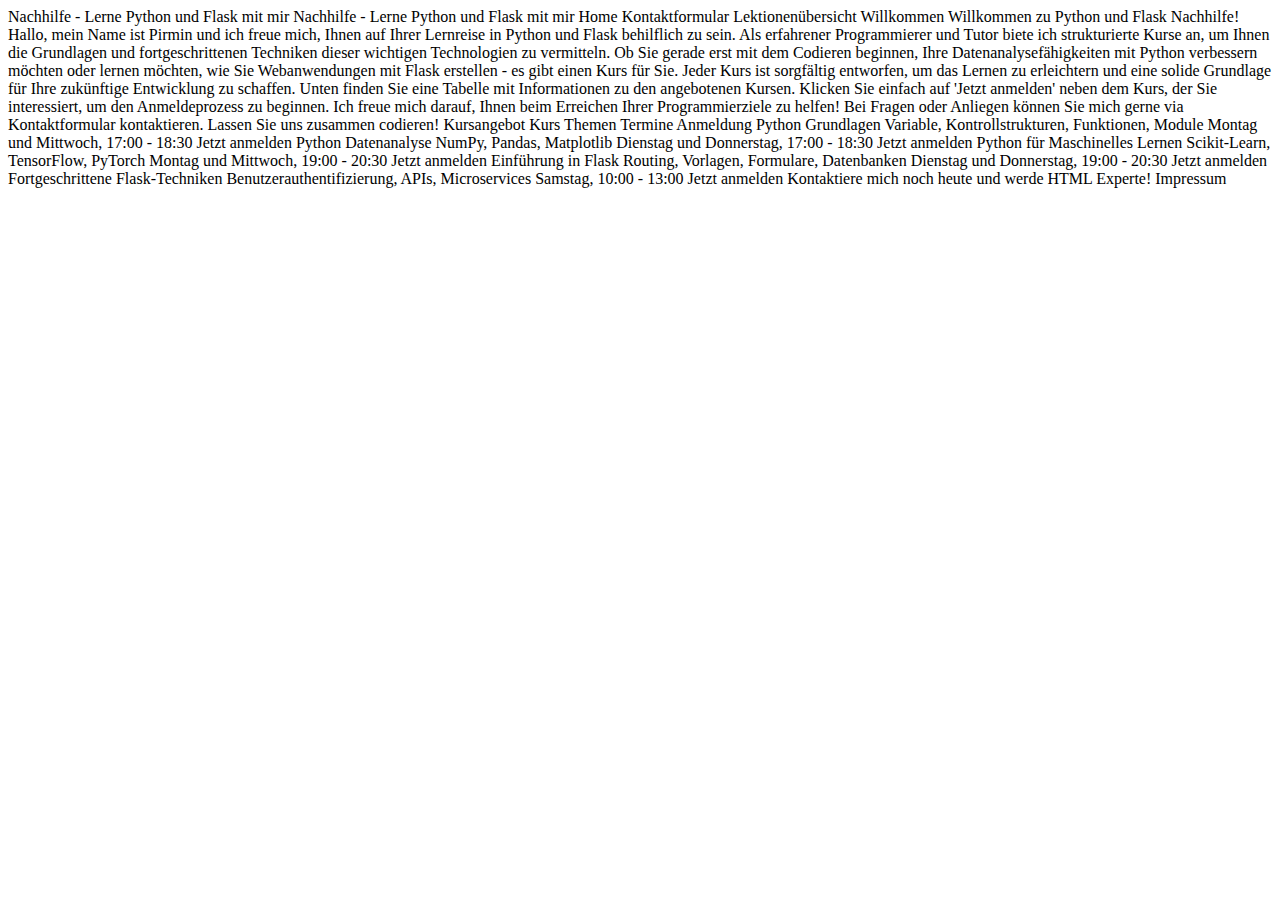
==== index.html @ 51fdd0d0 "ready" ====
<!DOCTYPE html>
<html> <!-- Vervollständigen Sie die Seite gemäss unserem Template und binden Sie das CSS-File ein -->
<head>
Nachhilfe - Lerne Python und Flask mit mir <!-- ist der Titel der Seite -->
</head>
<body>
Nachhilfe - Lerne Python und Flask mit mir <!-- ist der Header der Seite -->

<!-- Hier beginnt der Navigationsbereich-->
Home <!-- ist der Link zur Startseite -->
Kontaktformular <!-- ist der Link zum Kontaktformular -->
Lektionenübersicht <!-- ist der Link zur Lektionenübersicht -->
<!-- Hier endet der Navigationsbereich -->

<!-- Hier beginnt der Hauptteil der Seite -->

Willkommen<!-- ist der Titel der Seite -->


<!-- Das ist die Sektion Willkommen -->
Willkommen zu Python und Flask Nachhilfe! <!-- ist der Titel der Sektion Willkommen-->

Hallo, mein Name ist Pirmin und ich freue mich, Ihnen auf Ihrer Lernreise in Python und Flask behilflich zu sein. Als erfahrener Programmierer und Tutor biete ich strukturierte Kurse an, um Ihnen die Grundlagen und fortgeschrittenen Techniken dieser wichtigen Technologien zu vermitteln.
Ob Sie gerade erst mit dem Codieren beginnen, Ihre Datenanalysefähigkeiten mit Python verbessern möchten oder lernen möchten, wie Sie Webanwendungen mit Flask erstellen - es gibt einen Kurs für Sie. Jeder Kurs ist sorgfältig entworfen, um das Lernen zu erleichtern und eine solide Grundlage für Ihre zukünftige Entwicklung zu schaffen.
Unten finden Sie eine Tabelle mit Informationen zu den angebotenen Kursen. Klicken Sie einfach auf 'Jetzt anmelden' neben dem Kurs, der Sie interessiert, um den Anmeldeprozess zu beginnen. Ich freue mich darauf, Ihnen beim Erreichen Ihrer Programmierziele zu helfen!
Bei Fragen oder Anliegen können Sie mich gerne via Kontaktformular<!-- Link zum Kontaktformular--> kontaktieren. Lassen Sie uns zusammen codieren!

<!-- Ende der Sektion Willkommen -->

<!-- Das ist die Sektion Kursangebot -->
Kursangebot <!-- ist der Titel der Sektion Kursangebot-->


<!-- Die Header-Zeile der Tabelle -->
Kurs
Themen
Termine
Anmeldung
<!-- Ende der Header-Zeile der Tabelle -->

<!-- Die erste Zeile der Tabelle -->
Python Grundlagen
Variable, Kontrollstrukturen, Funktionen, Module
Montag und Mittwoch, 17:00 - 18:30
Jetzt anmelden <!-- Link zum Kontaktformular-->
<!-- Die zweite Zeile der Tabelle -->

Python Datenanalyse
NumPy, Pandas, Matplotlib
Dienstag und Donnerstag, 17:00 - 18:30
Jetzt anmelden <!-- Link zum Kontaktformular-->
<!-- Die dritte Zeile der Tabelle -->

Python für Maschinelles Lernen
Scikit-Learn, TensorFlow, PyTorch
Montag und Mittwoch, 19:00 - 20:30
Jetzt anmelden <!-- Link zum Kontaktformular-->
<!-- Die vierte Zeile der Tabelle -->

Einführung in Flask
Routing, Vorlagen, Formulare, Datenbanken
Dienstag und Donnerstag, 19:00 - 20:30
Jetzt anmelden <!-- Link zum Kontaktformular-->

<!-- Die fünfte Zeile der Tabelle -->
Fortgeschrittene Flask-Techniken
Benutzerauthentifizierung, APIs, Microservices
Samstag, 10:00 - 13:00
Jetzt anmelden <!-- Link zum Kontaktformular-->

<!-- Ende der Tabelle -->
<!-- Ende der Sektion Kursangebot -->
  
<!-- Hier endet der Hauptteil der Seite -->
<!-- hier beginnt der Footer der Seite -->
Kontaktiere mich noch heute und werde HTML Experte!
Impressum <!-- Link zum Impressum welches in einem neuen Tab aufgeht-->
<!-- hier endet der Footer der Seite -->

</body>
</html>
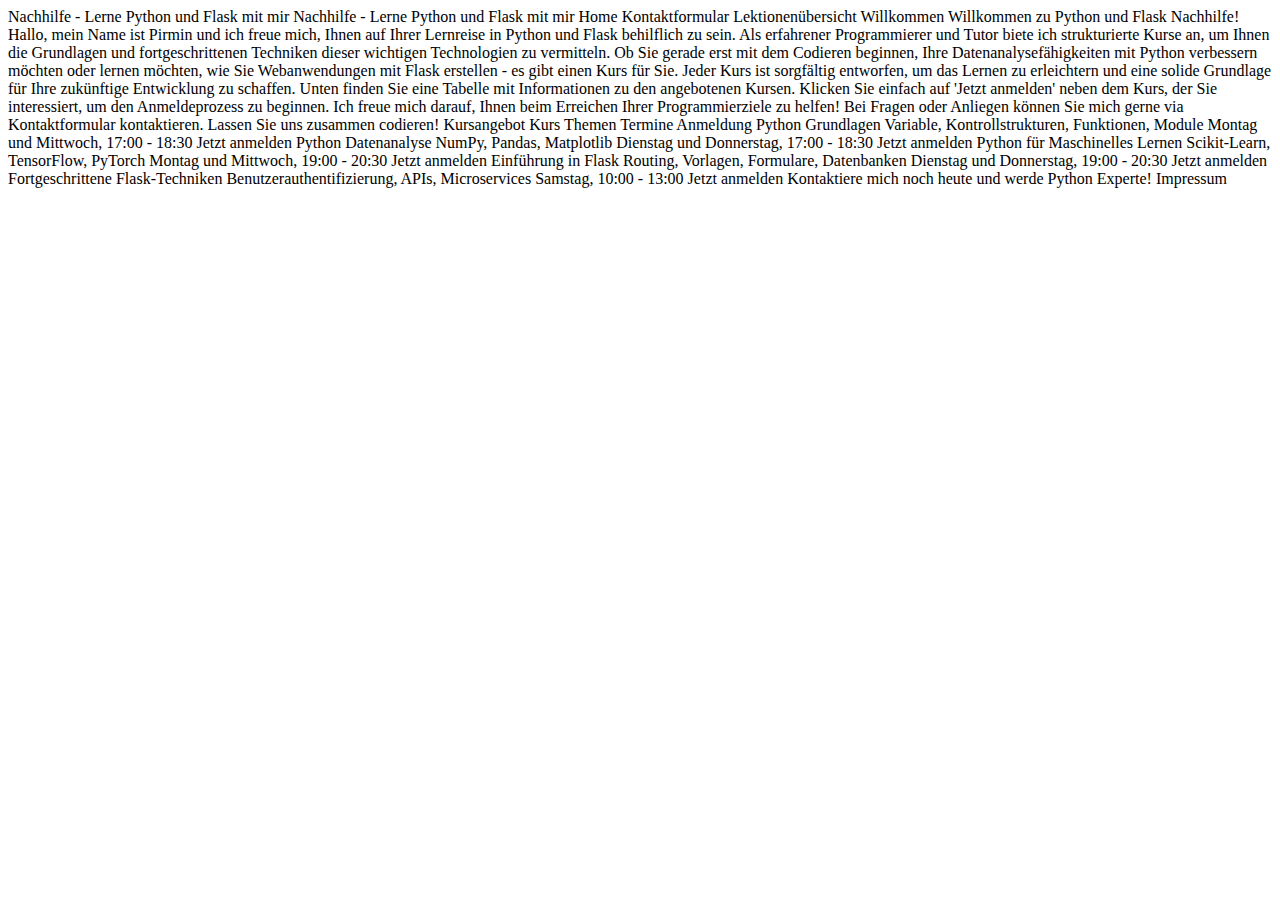
==== commit 70dfac49: "Typo" ====
--- a/index.html
+++ b/index.html
@@ -73,7 +73,7 @@
   
 <!-- Hier endet der Hauptteil der Seite -->
 <!-- hier beginnt der Footer der Seite -->
-Kontaktiere mich noch heute und werde HTML Experte!
+Kontaktiere mich noch heute und werde Python Experte!
 Impressum <!-- Link zum Impressum welches in einem neuen Tab aufgeht-->
 <!-- hier endet der Footer der Seite -->
 
